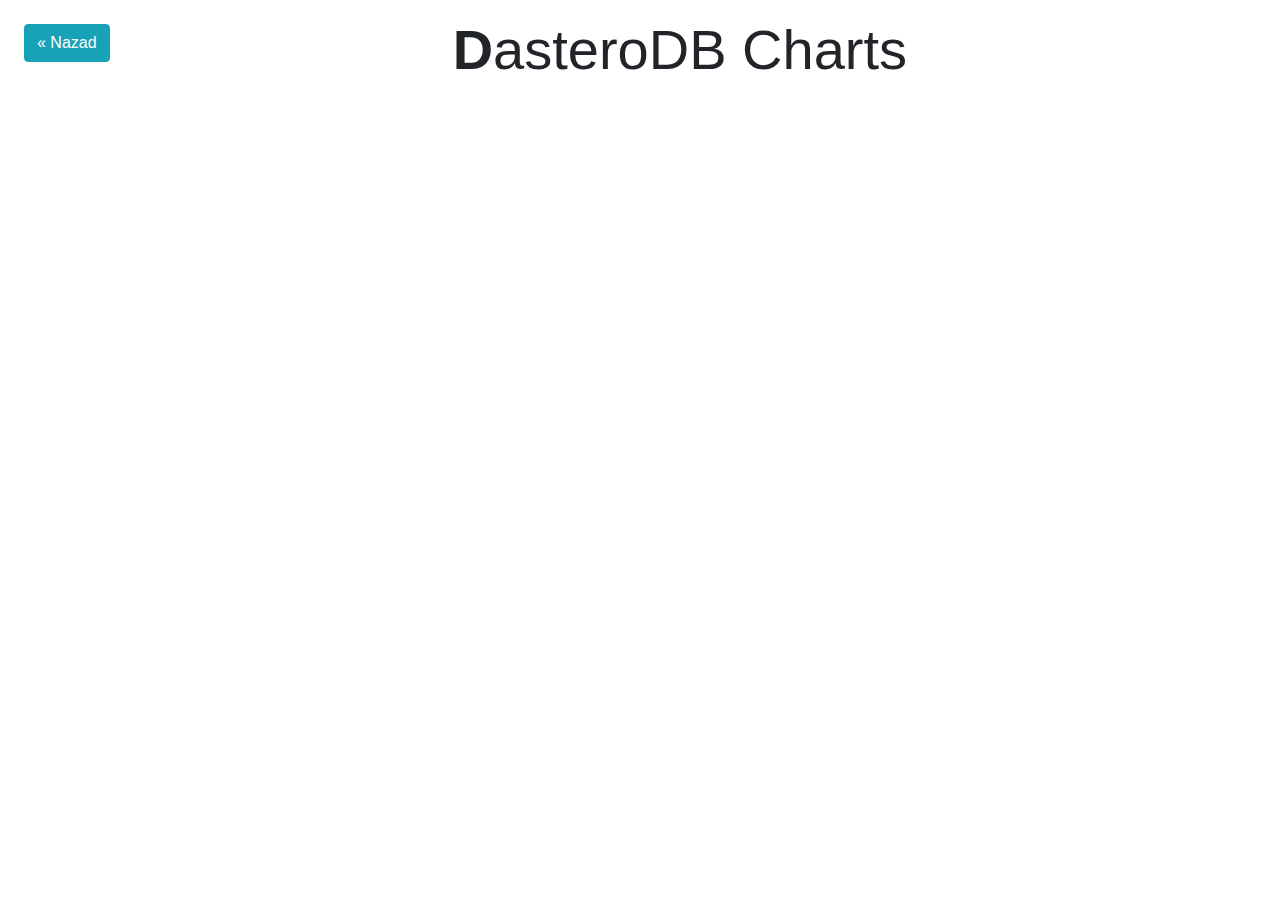
==== charts.html @ e90b355b "first commit" ====
<!DOCTYPE html>
<html>
<head>
	<meta charset="UTF-8">
	<meta name="viewport" content="width=device-width, initial-scale=1.0">
	<meta http-equiv="X-UA-Compatible" content="ie=edge">
	<link rel="shortcut icon" href="icon/favicon.ico" type="image/x-icon">
	<link rel="stylesheet" href="https://stackpath.bootstrapcdn.com/bootstrap/4.3.1/css/bootstrap.min.css" integrity="sha384-ggOyR0iXCbMQv3Xipma34MD+dH/1fQ784/j6cY/iJTQUOhcWr7x9JvoRxT2MZw1T" crossorigin="anonymous">
	<link rel="stylesheet" href="css/style.css">
	<title>DasteroDB - Charts</title>
</head>
<body>
	<div class="row">
		<div class="col-4">
			<a href="index.html"><button class="btn btn-info m-4">&laquo; Nazad</button></a>
		</div>
		<div class="col-8">
			<h1 class="display-4 m-3"><span class="font-weight-bold">D</span>asteroDB Charts</h1>
		</div>
	</div>
	<div class="charts m-4"></div>
<script src="js/app-ui.js"></script>
<script src="js/charts.js"></script>
</body>
</html>
---- css/style.css ----
.unos {
	max-width: 400px;
	padding: 10px;
}
.lista-asteroida li {
	background-color: #343a40;
}
.delete {
	cursor: pointer;
	opacity: 0.5;
}
.delete:hover {
	opacity: 1;
}
.charts {
	display: none;
}
.delete-list {
  display: none;
}
.pagination {
	cursor: pointer;
}
.active {
	background-color: #6C757D;
}
.loader {
  border: 16px solid #f3f3f3;
  border-top: 16px solid #3498db;
  border-radius: 50%;
  width: 100px;
  height: 100px;
  animation: spin 2s linear infinite;
  margin: 0 auto;
  display: none;
}

@keyframes spin {
  0% { transform: rotate(0deg); }
  100% { transform: rotate(360deg); }
}
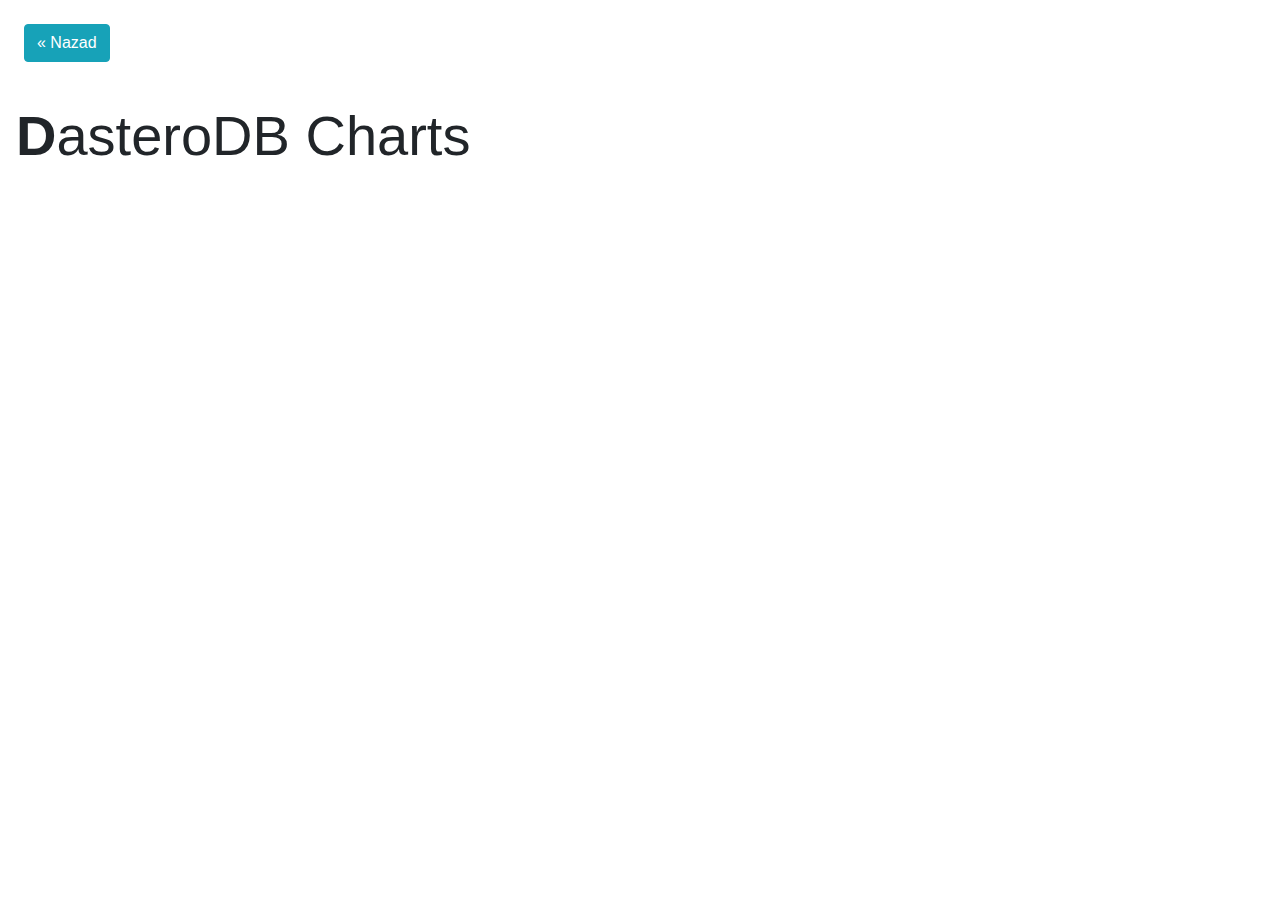
==== commit f93f91d1: "design" ====
--- a/charts.html
+++ b/charts.html
@@ -11,10 +11,10 @@
 </head>
 <body>
 	<div class="row">
-		<div class="col-4">
+		<div class="col-sm-12">
 			<a href="index.html"><button class="btn btn-info m-4">&laquo; Nazad</button></a>
 		</div>
-		<div class="col-8">
+		<div class="col-sm-12">
 			<h1 class="display-4 m-3"><span class="font-weight-bold">D</span>asteroDB Charts</h1>
 		</div>
 	</div>
